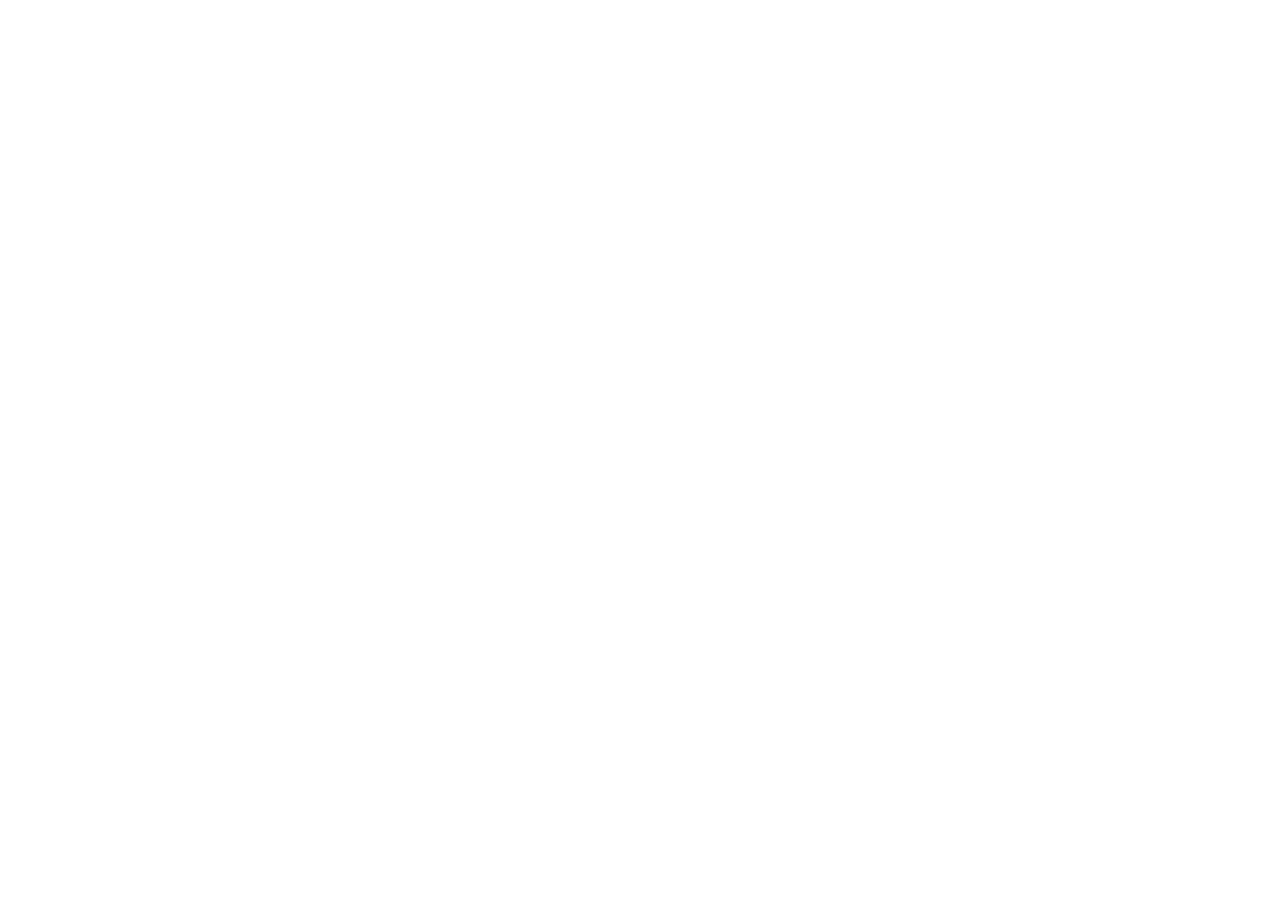
==== src/main/webapp/edit_map.html @ 9a70f0d2 "edit_map.html page added" ====
<!doctype html>
<html lang="en">
<head>
    <meta charset="utf-8">
    <meta http-equiv="X-UA-Compatible" content="IE=edge">
    <meta name="viewport" content="width=device-width, initial-scale=1">

    <title>Edit Map</title>

    <link rel="stylesheet" href="https://stackpath.bootstrapcdn.com/bootstrap/3.4.1/css/bootstrap.min.css"
          integrity="sha384-HSMxcRTRxnN+Bdg0JdbxYKrThecOKuH5zCYotlSAcp1+c8xmyTe9GYg1l9a69psu" crossorigin="anonymous">

    <script src="https://oss.maxcdn.com/html5shiv/3.7.3/html5shiv.min.js"></script>
    <script src="https://oss.maxcdn.com/respond/1.4.2/respond.min.js"></script>

    <link rel="stylesheet" href="https://api.mazemap.com/js/v2.0.28/mazemap.min.css">
    <script type='text/javascript' src='https://api.mazemap.com/js/v2.0.28/mazemap.min.js'></script>

</head>
<body>
<div id="map" class="mazemap"></div>

<script>
    var map = new Mazemap.Map({
        // container id specified in the HTML
        container: 'map',

        campusid: 171,

        // initial position in lngLat format
        center: {lng: 6.854100, lat: 52.240873},

        // initial zoom
        zoom: 16,

        zLevel: 1
    });

    // Add zoom and rotation controls to the map.
    map.addControl(new Mazemap.mapboxgl.NavigationControl());
</script>
<script src="https://code.jquery.com/jquery-1.12.4.min.js" integrity="sha384-nvAa0+6Qg9clwYCGGPpDQLVpLNn0fRaROjHqs13t4Ggj3Ez50XnGQqc/r8MhnRDZ" crossorigin="anonymous"></script>
<script src="https://stackpath.bootstrapcdn.com/bootstrap/3.4.1/js/bootstrap.min.js" integrity="sha384-aJ21OjlMXNL5UyIl/XNwTMqvzeRMZH2w8c5cRVpzpU8Y5bApTppSuUkhZXN0VxHd" crossorigin="anonymous"></script>
</body>
</html>
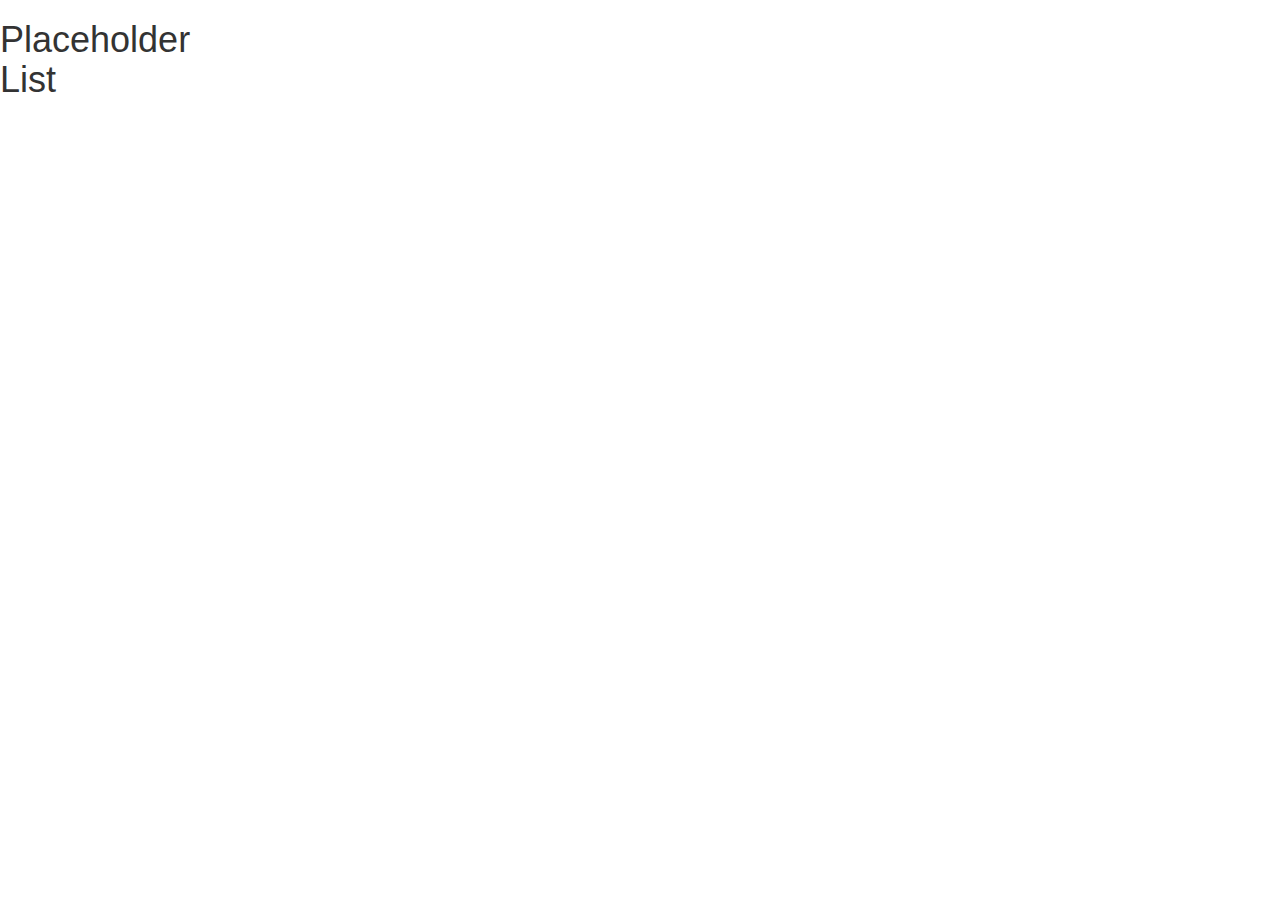
==== commit 71d3ba83: "edit_map.html page changes" ====
--- a/src/main/webapp/edit_map.html
+++ b/src/main/webapp/edit_map.html
@@ -6,6 +6,9 @@
     <meta name="viewport" content="width=device-width, initial-scale=1">
 
     <title>Edit Map</title>
+    <link rel="icon"
+          type="image/png"
+          href="img/icon/location.png">
 
     <link rel="stylesheet" href="https://stackpath.bootstrapcdn.com/bootstrap/3.4.1/css/bootstrap.min.css"
           integrity="sha384-HSMxcRTRxnN+Bdg0JdbxYKrThecOKuH5zCYotlSAcp1+c8xmyTe9GYg1l9a69psu" crossorigin="anonymous">
@@ -14,10 +17,15 @@
     <script src="https://oss.maxcdn.com/respond/1.4.2/respond.min.js"></script>
 
     <link rel="stylesheet" href="https://api.mazemap.com/js/v2.0.28/mazemap.min.css">
+    <link rel="stylesheet" href="css/mazemap.css">
     <script type='text/javascript' src='https://api.mazemap.com/js/v2.0.28/mazemap.min.js'></script>
 
 </head>
 <body>
+<div class="material-list">
+    <h1>Placeholder List</h1>
+</div>
+
 <div id="map" class="mazemap"></div>
 
 <script>
--- a/src/main/webapp/css/mazemap.css
+++ b/src/main/webapp/css/mazemap.css
@@ -0,0 +1,14 @@
+.mazemap {
+    width: 80%;
+    display: block;
+    margin-left: auto;
+}
+
+.mapboxgl-ctrl-bottom-left {
+    visibility: hidden;
+}
+
+.material-list {
+    width: 20%;
+    height: 100%;
+}